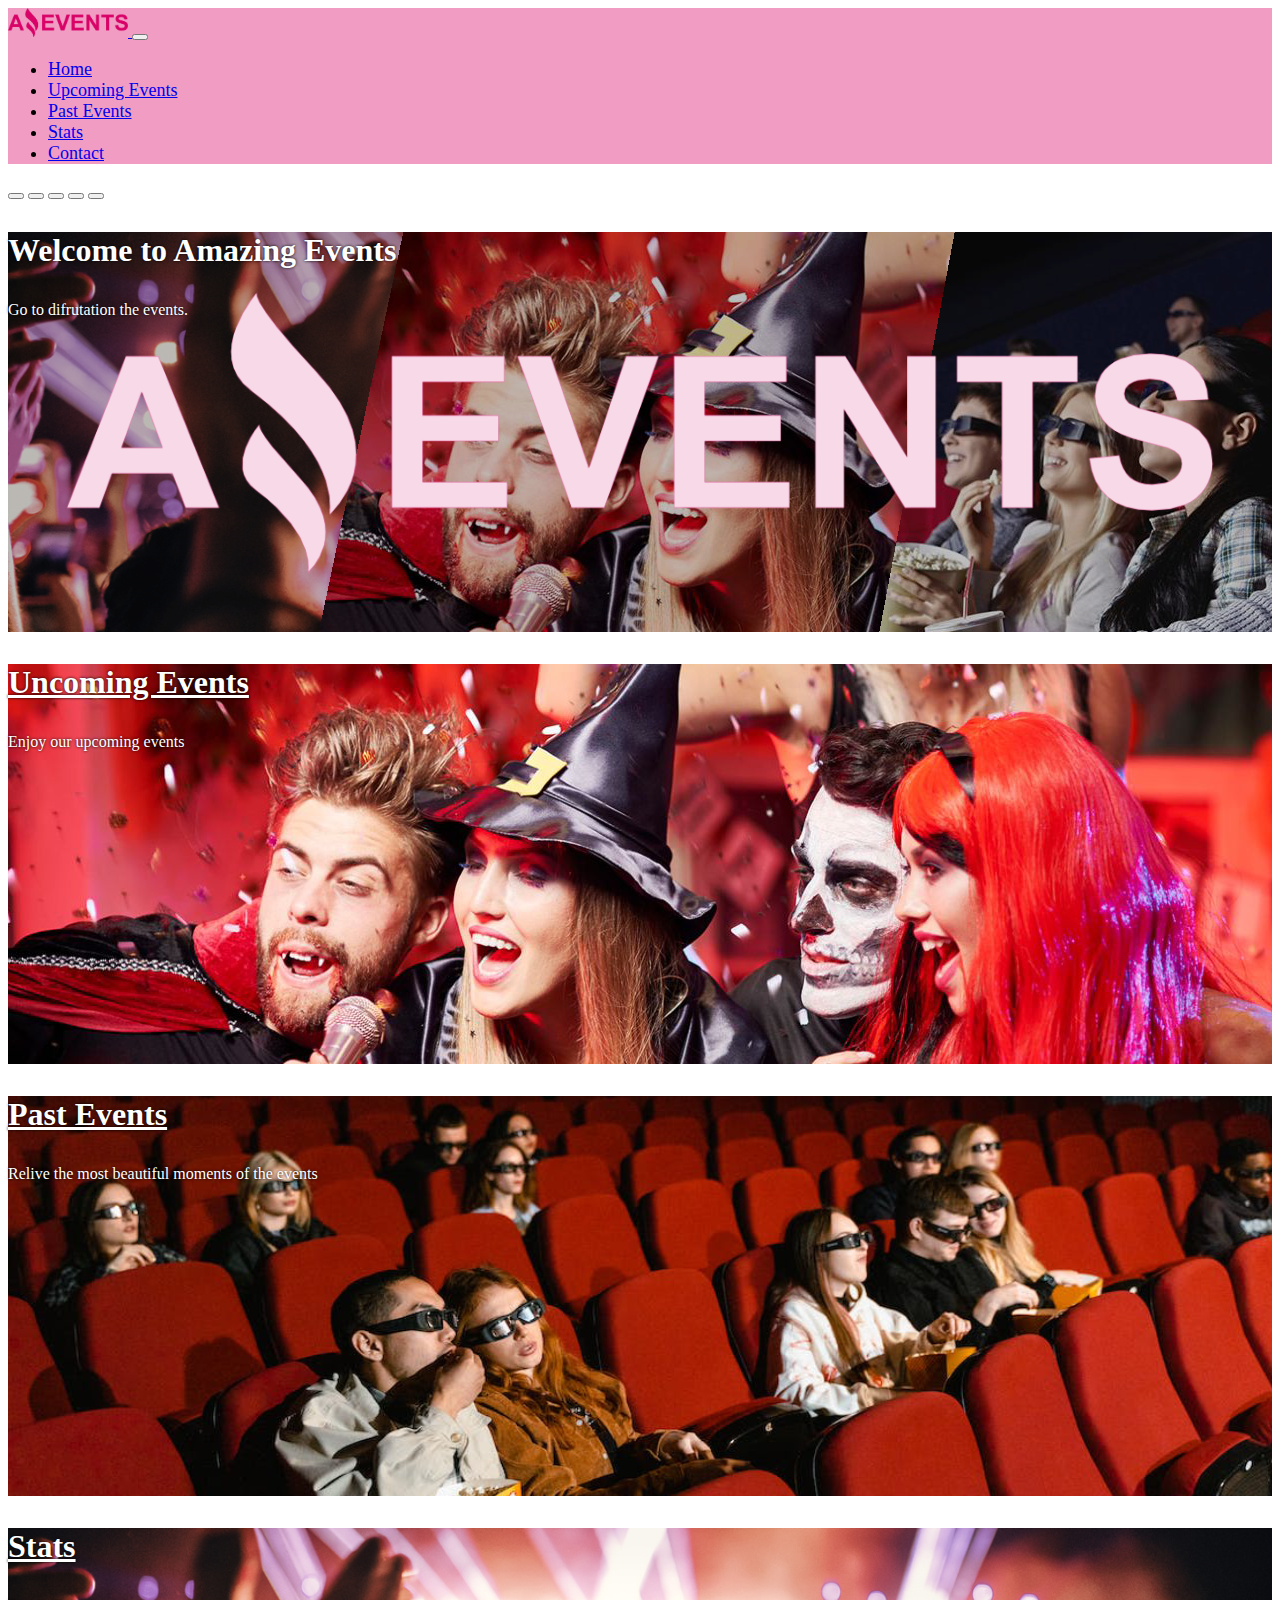
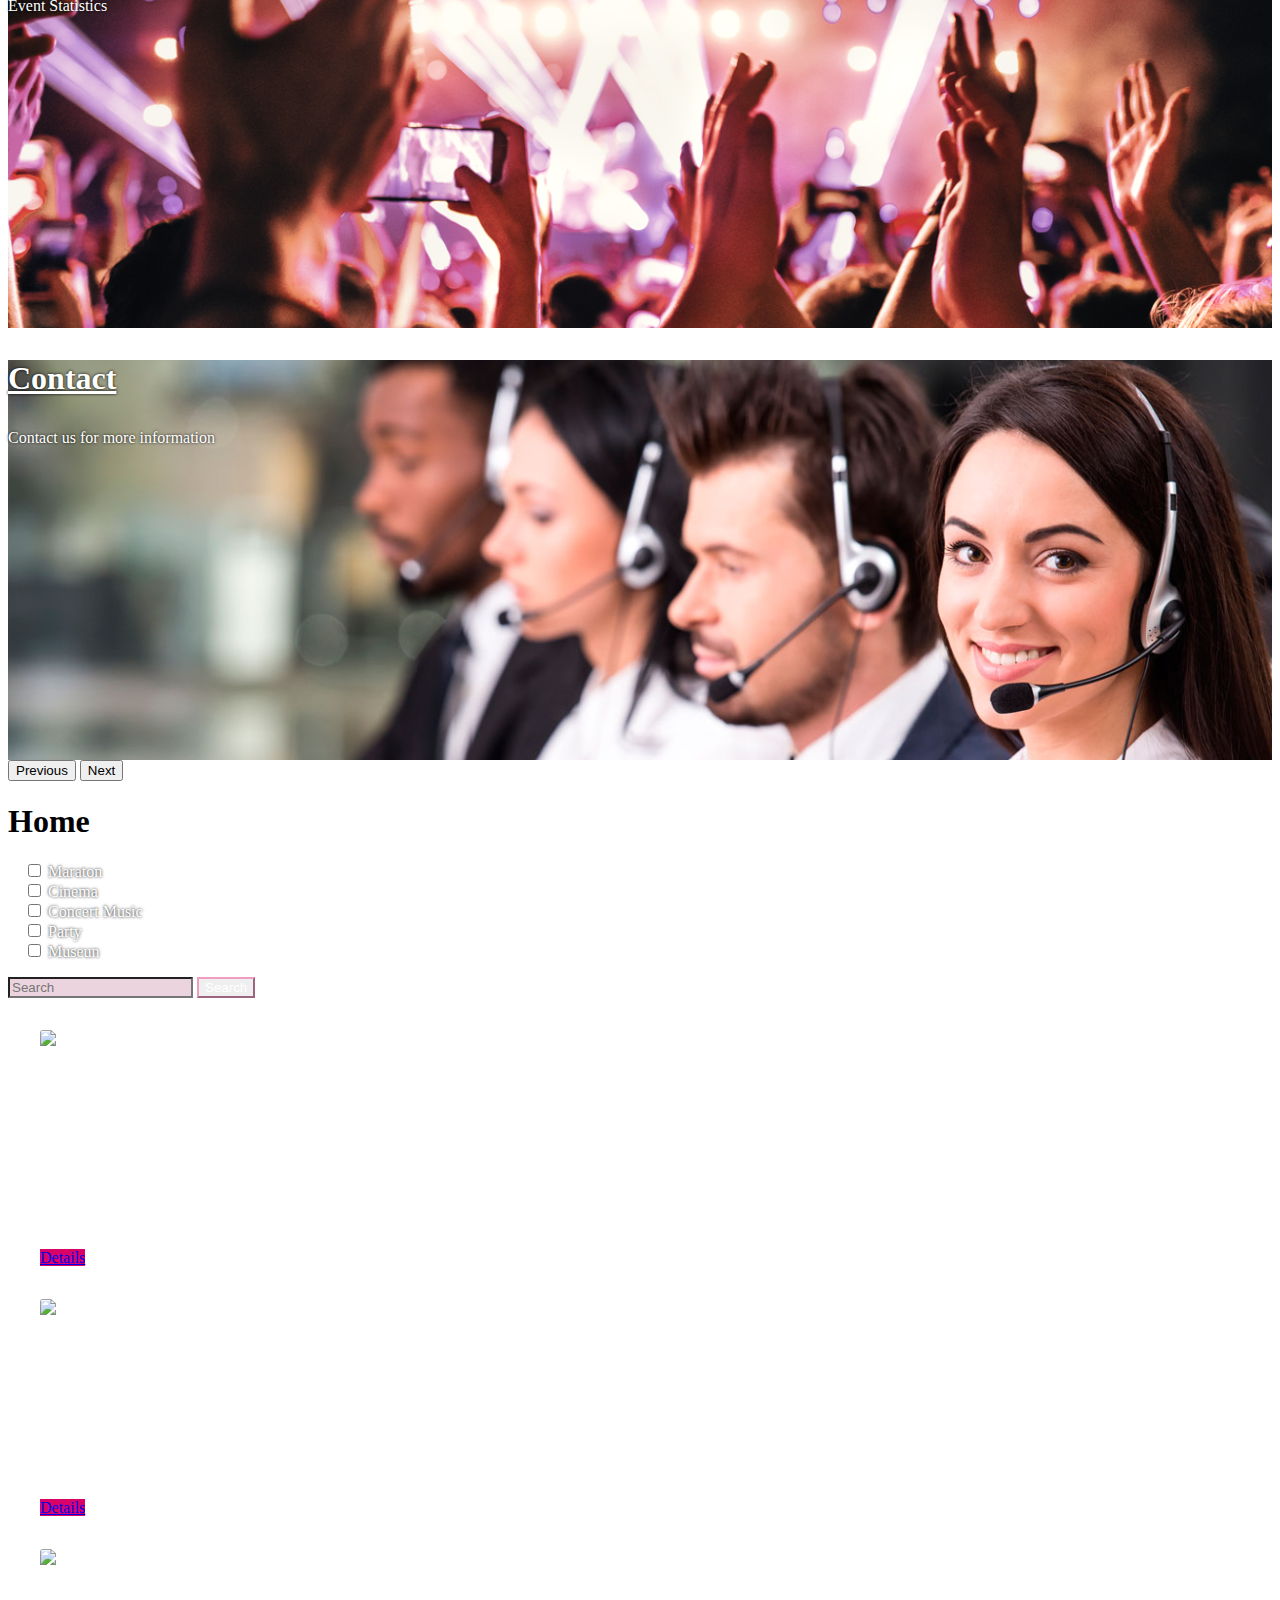
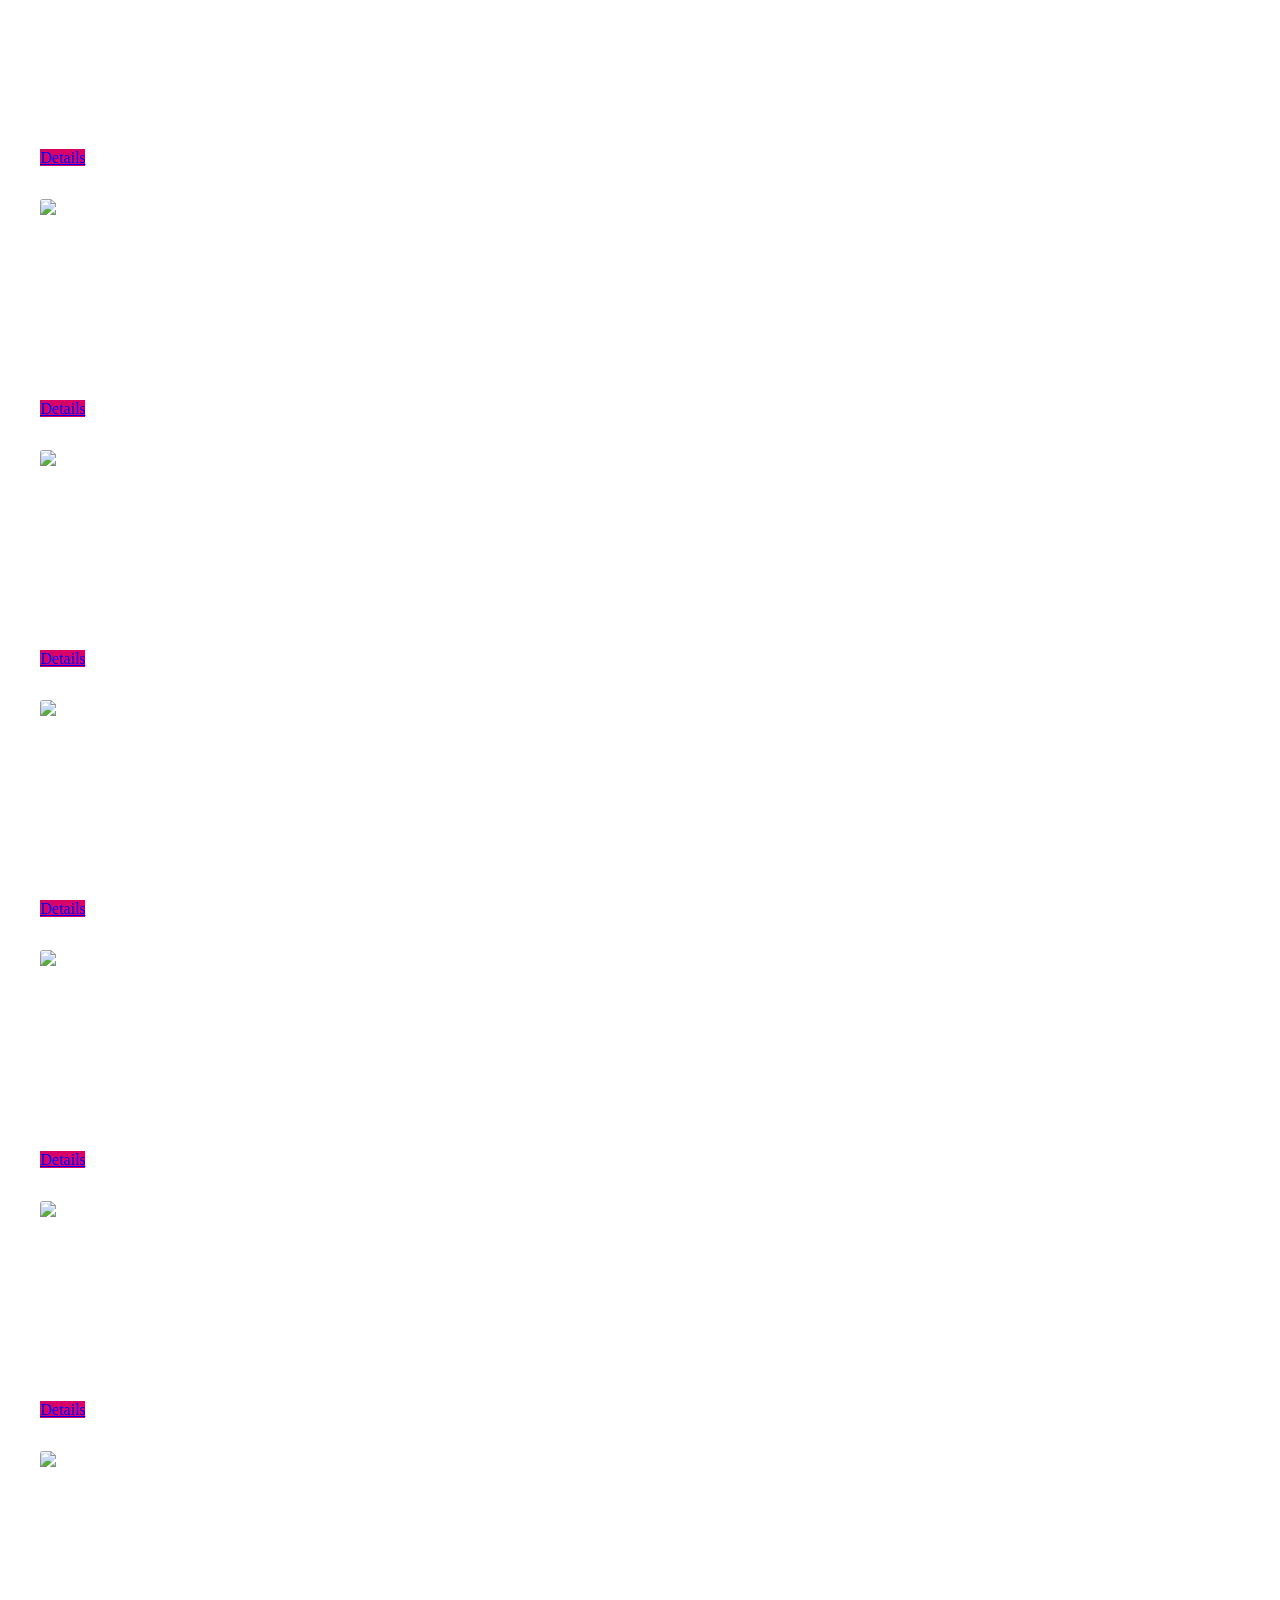
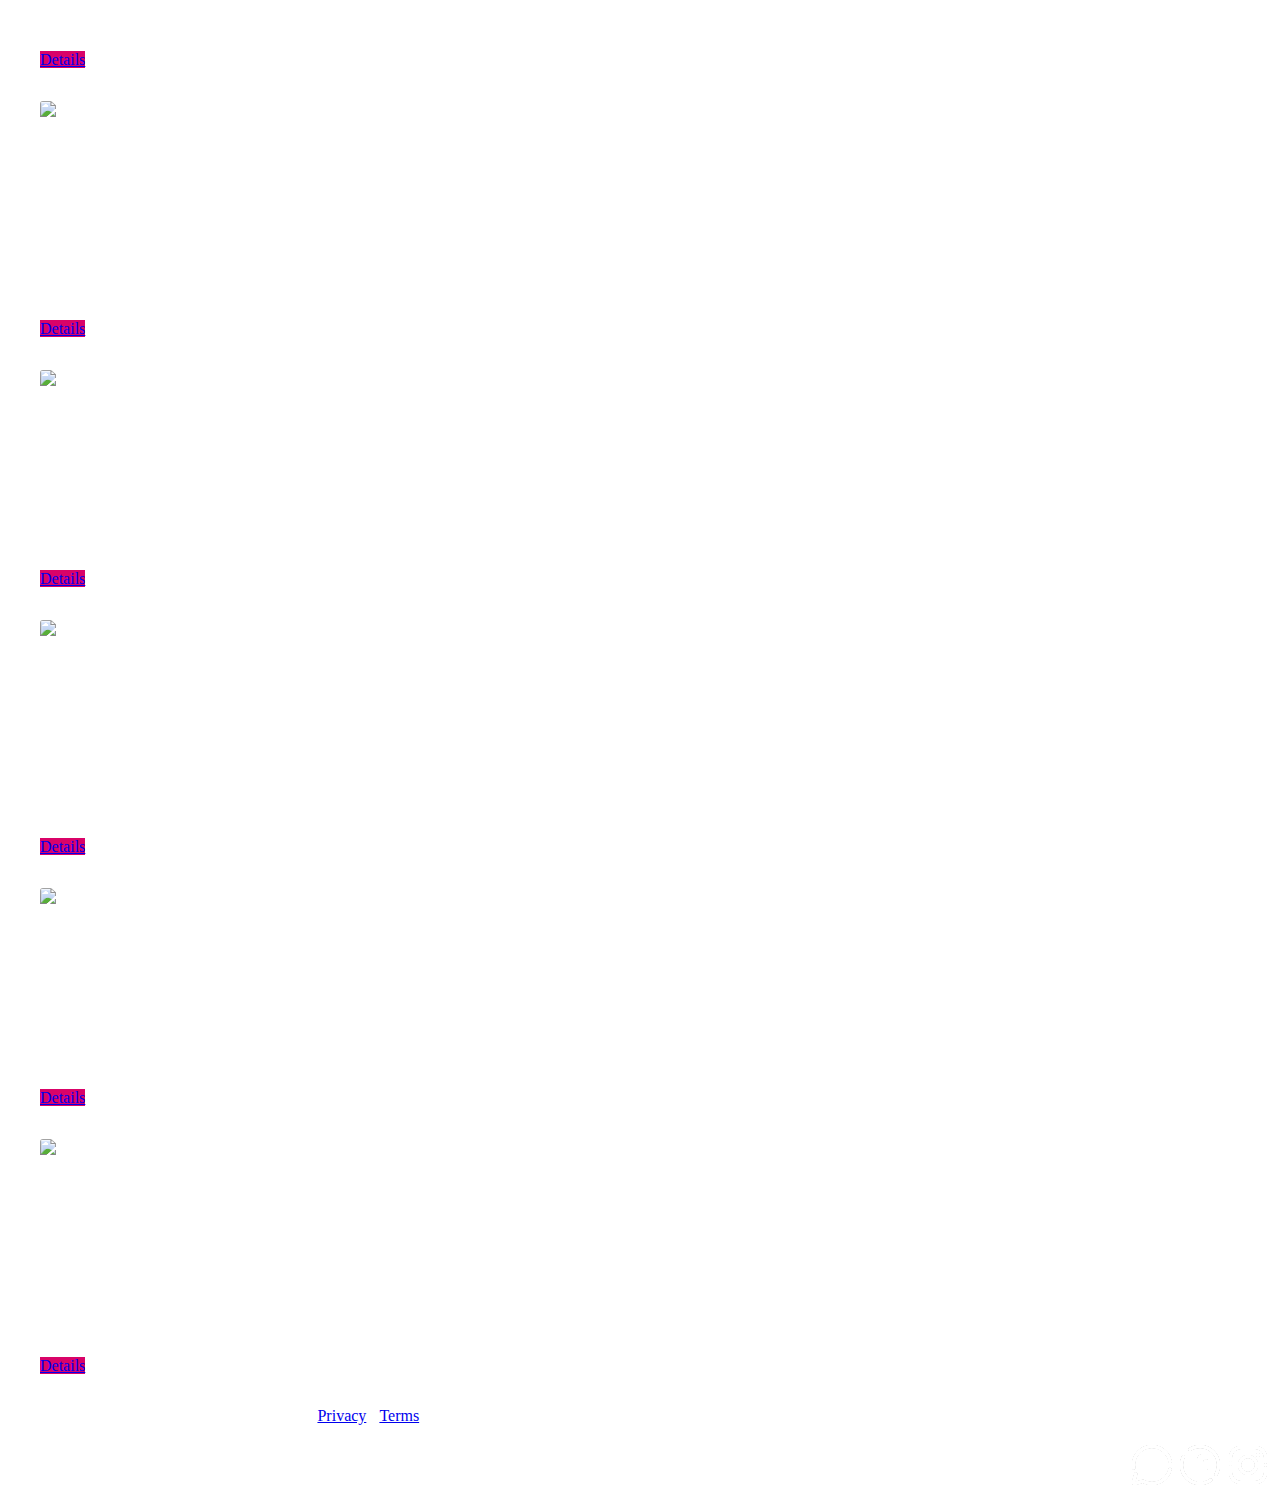
==== index.html @ 4fab9ada "Tarea 2 completada" ====
<!DOCTYPE html>
<html lang="en">
<head>
    <meta charset="UTF-8">
    <meta http-equiv="X-UA-Compatible" content="IE=edge">
    <meta name="viewport" content="width=device-width, initial-scale=1.0">
    <title>Amazing Events</title>
    <link rel="icon" type="image/x-icon" href="../assets/Ico_ligth.ico">
    <link href="https://cdn.jsdelivr.net/npm/bootstrap@5.3.0-alpha1/dist/css/bootstrap.min.css" rel="stylesheet" integrity="sha384-GLhlTQ8iRABdZLl6O3oVMWSktQOp6b7In1Zl3/Jr59b6EGGoI1aFkw7cmDA6j6gD" crossorigin="anonymous">
    <link rel="stylesheet" href="../Styles/style.css">
</head>

<body class="bg-dark">
       
<header>
    <nav class="navbar navbar-expand-lg navbar-dark fixed-top colorAmazing">
      <div class="container-fluid">
        <a class="navbar-brand" href="#" >
            <img src="./assets/logoAmazingEvents.png"  alt="Logo" width="120" class="d-flex justify-content-center">
        </a>
        <button class="navbar-toggler" type="button" data-bs-toggle="collapse" data-bs-target="#navbarCollapse" aria-controls="navbarCollapse" aria-expanded="false" aria-label="Toggle navigation">
          <span class="navbar-toggler-icon"></span>
        </button>
        <div class="collapse navbar-collapse" id="navbarCollapse">
          <ul class="navbar-nav ms-auto mb-2 mb-md-0" style="margin-right: 50px; font-size: large;">
            <li class="nav-item">
              <a class="nav-link active" aria-current="page" href="#">Home</a>
            </li>
            <li class="nav-item">
              <a class="nav-link" href="./pages/uncoming_events.html">Upcoming Events</a>
            </li>
            <li class="nav-item">
                <a class="nav-link" href="./pages/pastEvents.html">Past Events</a>
              </li>
              <li class="nav-item">
                <a class="nav-link" href="./pages/stats.html">Stats</a>
              </li>
            <li class="nav-item">
                <a class="nav-link" href="./pages/contact.html">Contact</a>
              </li>
          </ul>
        </div>
      </div>
    </nav>

  </header>
  
  <main>
   
    <section>
      <div id="carouselExampleInterval" class="carousel carousel-ligth slide" data-bs-ride="carousel">
        <div class="carousel-indicators">
          <button type="button" data-bs-target="#carouselExampleInterval" data-bs-slide-to="0" class="active" aria-current="true" aria-label="Slide 1"></button>
          <button type="button" data-bs-target="#carouselExampleInterval" data-bs-slide-to="1" aria-label="Slide 2"></button>
          <button type="button" data-bs-target="#carouselExampleInterval" data-bs-slide-to="2" aria-label="Slide 3"></button>
          <button type="button" data-bs-target="#carouselExampleInterval" data-bs-slide-to="3" aria-label="Slide 4"></button>
          <button type="button" data-bs-target="#carouselExampleInterval" data-bs-slide-to="4" aria-label="Slide 5"></button>
        </div>
        <div class="carousel-inner">
          <!-- Slide 1 - Set the background image for this slide in the line below -->
          <div class="carousel-item active" data-bs-interval="10000" style="background-image: url(../assets/AEvents.png)">
            <div class="carousel-caption ">
              <h3 class="fontSize colorText" style="color:white ">Welcome to Amazing Events</h3>
              <p class="colorText">Go to difrutation the events.</p>
            </div>
          </div>
          <!-- Slide 2 - Set the background image for this slide in the line below -->
          <div class="carousel-item" data-bs-interval="6000" style="background-image: url(../assets/IMG_1.png)">
            <div class="carousel-caption">
              <h3 class="fontSize colorText"> <a href="./pages/uncoming_events.html" style="color:white">Uncoming Events</a></h3>
              <p class="colorText">Enjoy our upcoming events</p>
            </div>
          </div>
          <!-- Slide 3 - Set the background image for this slide in the line below -->
          <div class="carousel-item" data-bs-interval="6000" style="background-image: url(../assets/IMG_2.png)">
            <div class="carousel-caption">
              <h3 class="fontSize colorText"><a href="./pages/pastEvents.html" style="color:white">Past Events</a></h3>
              <p class="colorText">Relive the most beautiful moments of the events</p>
            </div>
          </div>
            <div class="carousel-item" data-bs-interval="6000" style="background-image: url(../assets/IMG_3.png)">
              <div class="carousel-caption">
                <h3 class="fontSize colorText"><a href="./pages/stats.html" style="color:white">Stats</a></h3>
                <p class="colorText">Event Statistics</p>
              </div>
            </div>
              <div class="carousel-item" data-bs-interval="6000" style="background-image: url(../assets/IMG_5.png)">
                <div class="carousel-caption">
                  <h3 class="fontSize colorText"><a href="./pages/contact.html" style="color:white">Contact</a></h3>
                  <p class="colorText">Contact us for more information</p>
                </div>
              </div>
        </div>
        <button class="carousel-control-prev" type="button" data-bs-target="#carouselExampleInterval" data-bs-slide="prev">
          <span class="carousel-control-prev-icon" aria-hidden="true"></span>
          <span class="visually-hidden">Previous</span>
        </button>
        <button class="carousel-control-next" type="button" data-bs-target="#carouselExampleInterval" data-bs-slide="next">
          <span class="carousel-control-next-icon" aria-hidden="true"></span>
          <span class="visually-hidden">Next</span>
        </button>
      </div> 
           
    </section>
 
    <section class="container text-center">

    <div class="d-flex justify-content-center">
      <h1 class="display-4 text-white">Home</h1>
    </div>
  
    

    <div class="d-flex  justify-content-center">
    <div class="row justify-content-center" style="margin-left: 1rem; margin-bottom: 1rem;" >
    <div class="col col-sm-3 form-check">
      <input class="form-check-input" type="checkbox" id="check1">
      <label class="form-check-label colorText" for="check1">Maraton</label>
    </div>
    <div class="col col-sm-3 form-check">
      <input class="form-check-input" type="checkbox" id="check2">
      <label class="form-check-label colorText" for="check2">Cinema</label>
    </div>
    
    <div class="col col-sm-3 form-check">
      <input class="form-check-input" type="checkbox" id="check3">
      <label class="form-check-label colorText text-nowrap" for="check3">Concert Music</label>
    </div>

    <div class="col col-sm-3 form-check">
      <input class="form-check-input" type="checkbox" id="check4">
      <label class="form-check-label colorText" for="check4">Party</label>
    </div>
   
  
    <div class="col col-sm-3 form-check">
      <input class="form-check-input" type="checkbox" id="check5">
      <label class="form-check-label colorText" for="check5">Museun</label>
    </div>
    </div>
  </div>
 


  <div class="row justify-content-center">
        <form class="col col-lg-6 col-sm-10 d-flex justify-content-center align-items-center" role="search" >
          <input class="form-control me-2 " type="search" placeholder="Search" aria-label="Search" style="background-color: #ecd4df;">
          <button class="btn btn-outline-success buttonSearch" type="submit">Search</button>
        </form>
      </div>

      <div id="cardsConteiner" class="row justify-content-center">
      </div>
    

    </section>
  </main>

  <footer class="container">
      <div class="d-flex justify-content-center align-items-center">
    <p style="color: white;"> © 2023–2023 Company Amazing Events, Inc. · <a href="#">Privacy</a> · <a href="#">Terms</a></p>
    <div class="col-md-5 col-lg-4" >
      <div>
        <a href="https://www.instagram.com/" style="font-size: 23px;">
          <img src="../assets/icons8-instagram-48.png" alt="logo instagram" style="float: right;">
          </a>
        </div>
    <div>
      <a href="https://www.facebook.com/" style="font-size: 23px;">
        <img src="../assets/icons8-facebook-48.png" alt="logo facebook" style="float: right;">
        </a>
      </div>
      <div>
        <a href="https://www.whatsapp.com/?lang=es" style="font-size: 23px;">
          <img src="../assets/icons8-speech-bubble-48.png" alt="logo WhatsApp" style="float: right;">
          </a>
        </div>
  </div>
    </div>
  </footer>

  <script src="https://cdn.jsdelivr.net/npm/bootstrap@5.3.0-alpha1/dist/js/bootstrap.bundle.min.js" integrity="sha384-w76AqPfDkMBDXo30jS1Sgez6pr3x5MlQ1ZAGC+nuZB+EYdgRZgiwxhTBTkF7CXvN" crossorigin="anonymous"></script>
  <script src="./javaScript/amazing.js"></script>
  <script src="./javaScript/index.js"></script>
</body>
</html>
---- Styles/style.css ----
.colorAmazing{
    background-color: #f09cc3 !important;
}
 
.colorText{
    color: white;
    text-shadow: 0 0 3px black;
}

.carousel-item {
    height: 65vh;
    width: 100%;
    min-height: 200px;
    max-height: 400px;
    background: no-repeat center center scroll;
    background-size: cover;
  }

.fontSize{
    font-size:xx-large;
}

footer p{
    margin-top: 2rem;
    
  }
.card{
    margin: 2rem;
}
.colorCard{
    background-color: rgba(255, 255, 255, 0.11);
    color: white;
}

.buttonSearch{
    border-color: #f09cc3;
    color: white;
}
.colorButtonCard{
    background-color: #d90368;
    border-color: #f09cc3;
}

.btn:hover{
    background-color: #f09cc3;
    border-color: #f09cc3;
}

.margin{
    margin: 10px;
}

.card-columns{
    display: inline-block;
    width: 100%;
  }
  
  .card-img-top {
    width: 100%;
    height: 155px !important; 
    border-top-left-radius: calc(0.25rem - 1px);
    border-top-right-radius: calc(0.25rem - 1px);
  }

  .gridCol{ 
    display: grid;
    justify-content: center;
  }

 td {
    color: white;
}
th {
    color:black ;
}
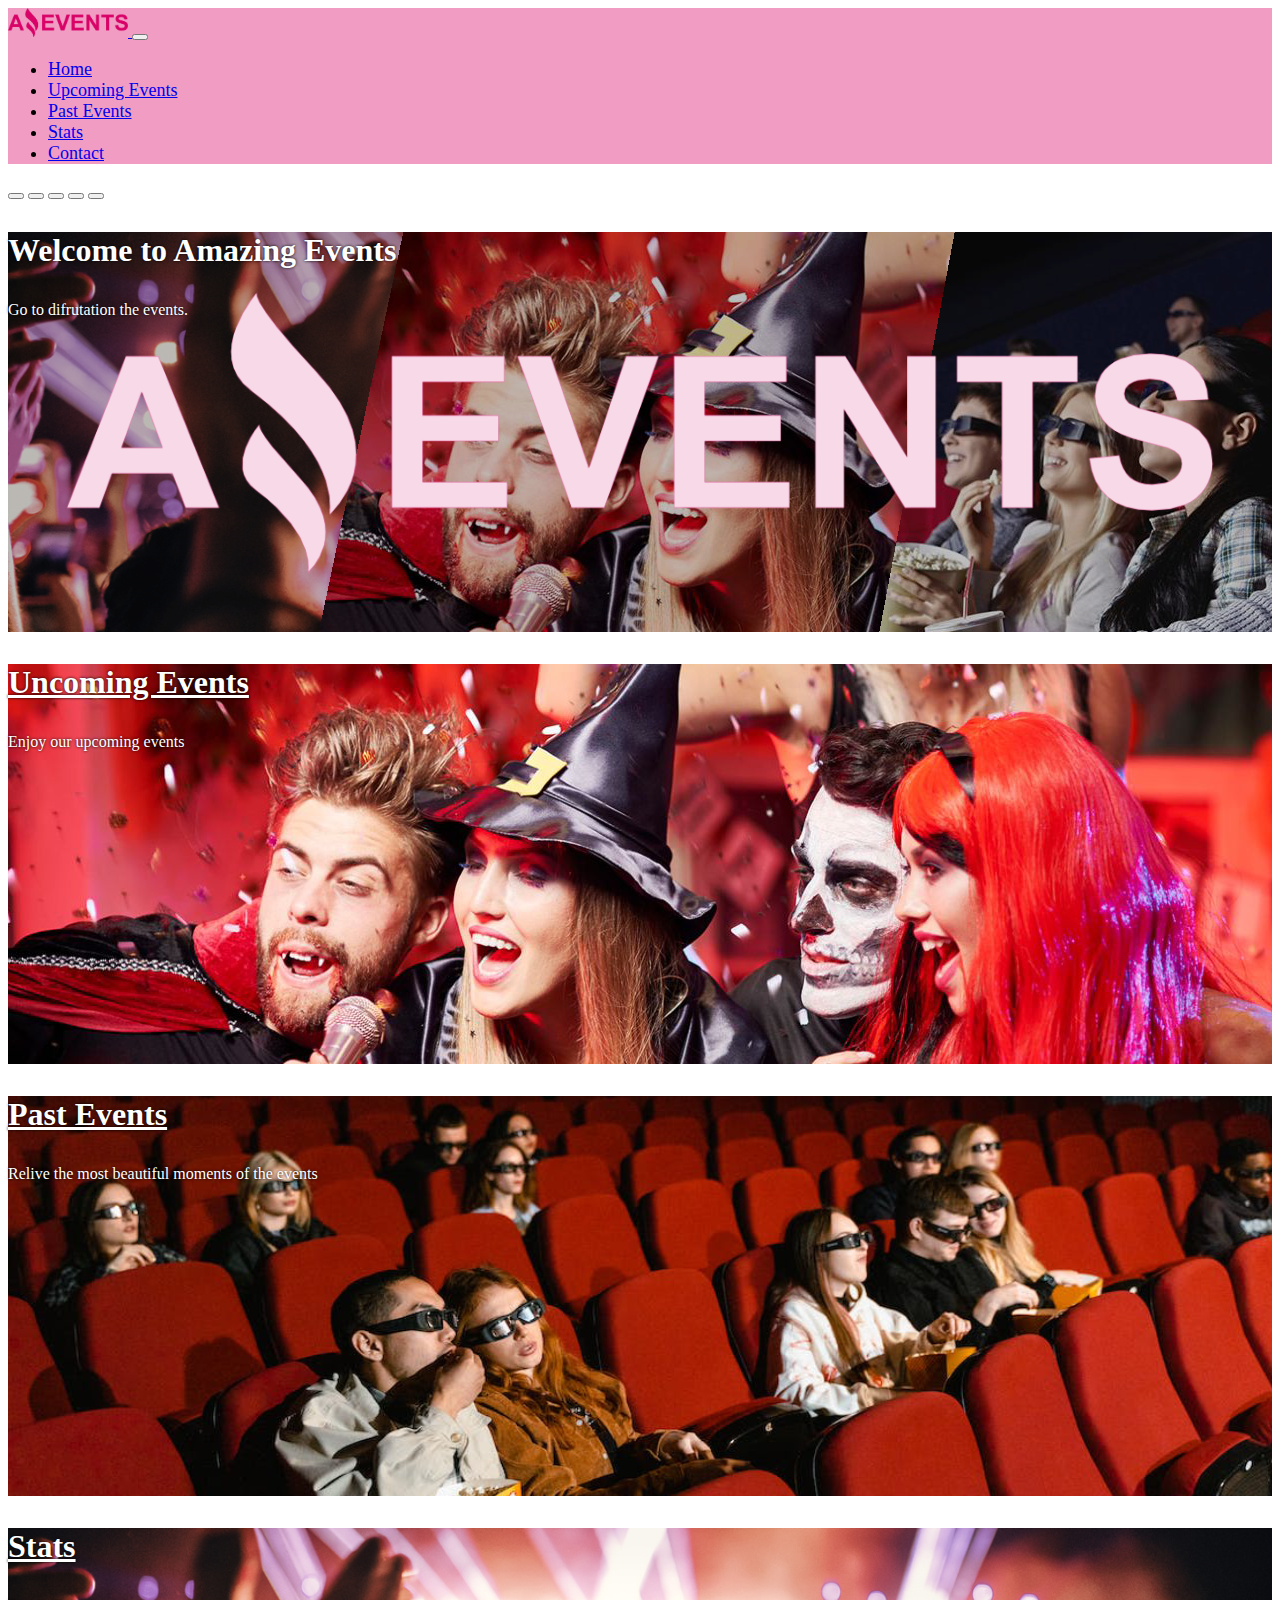
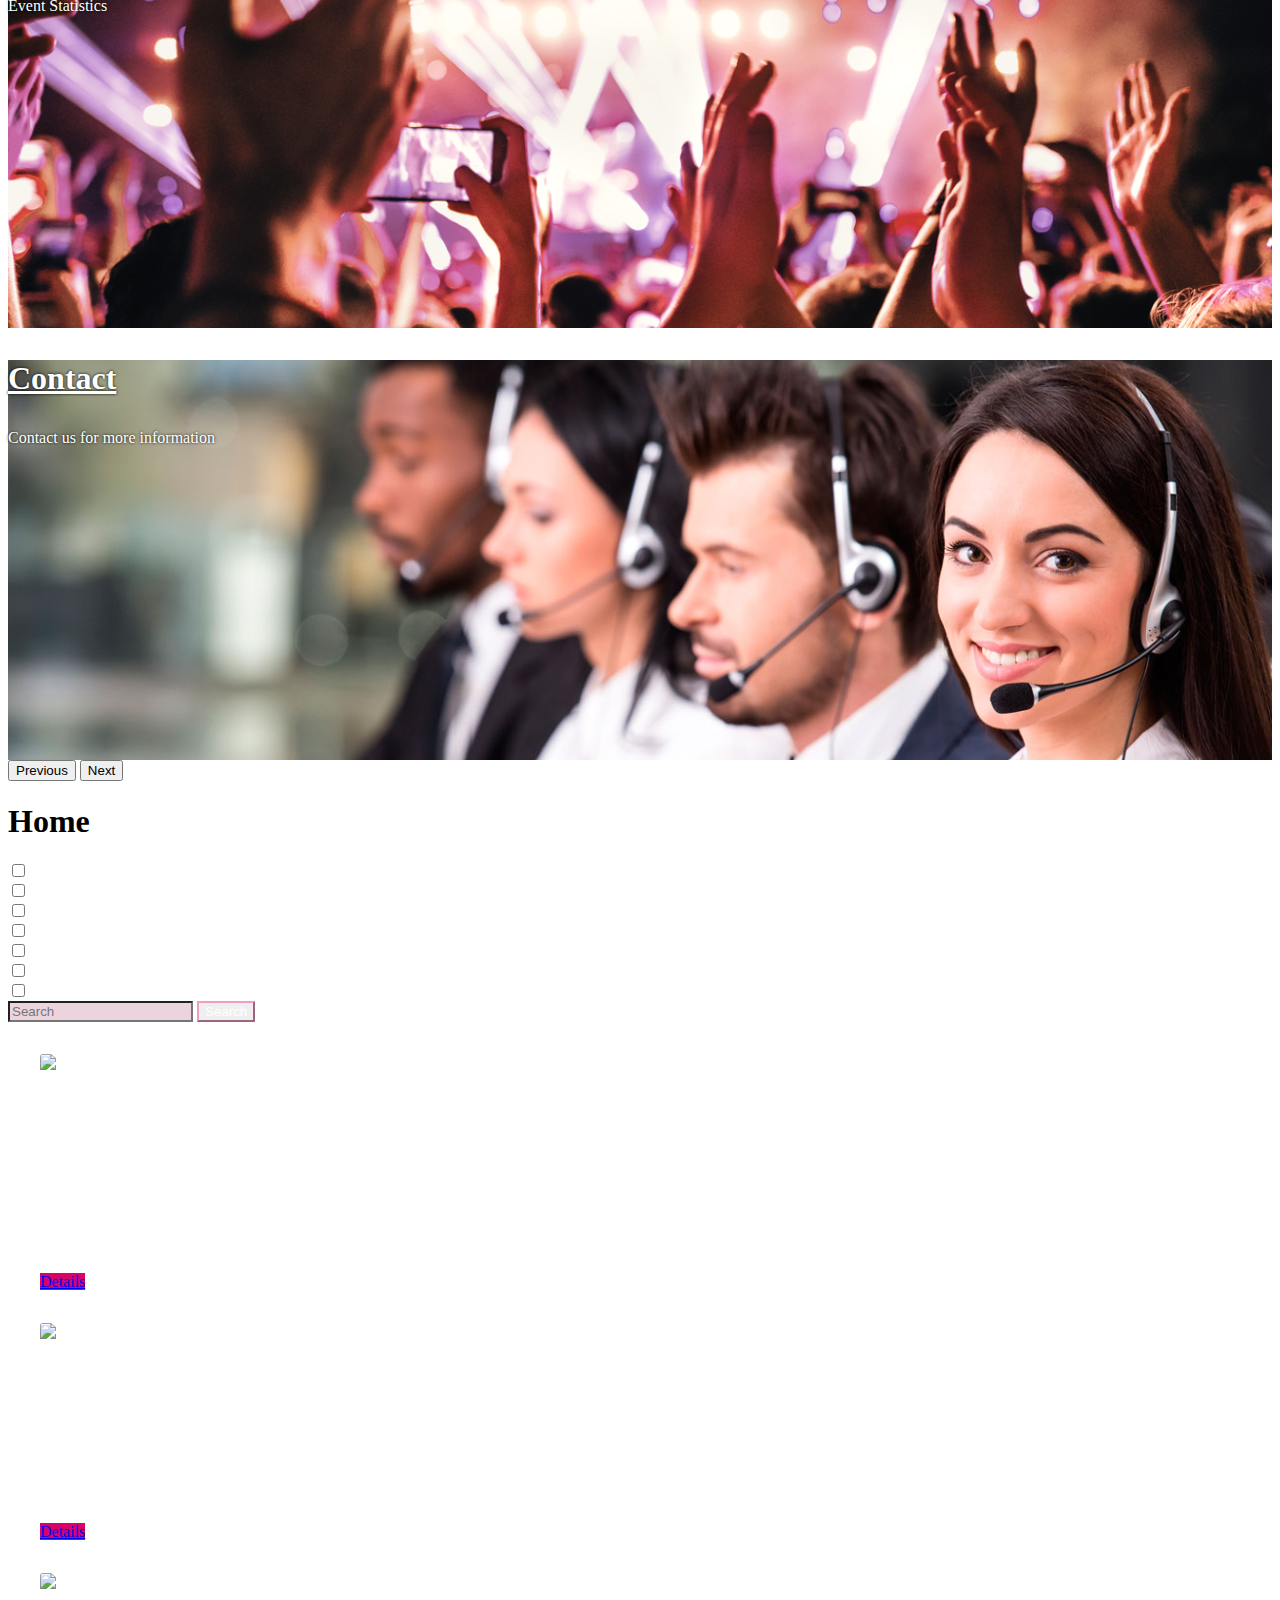
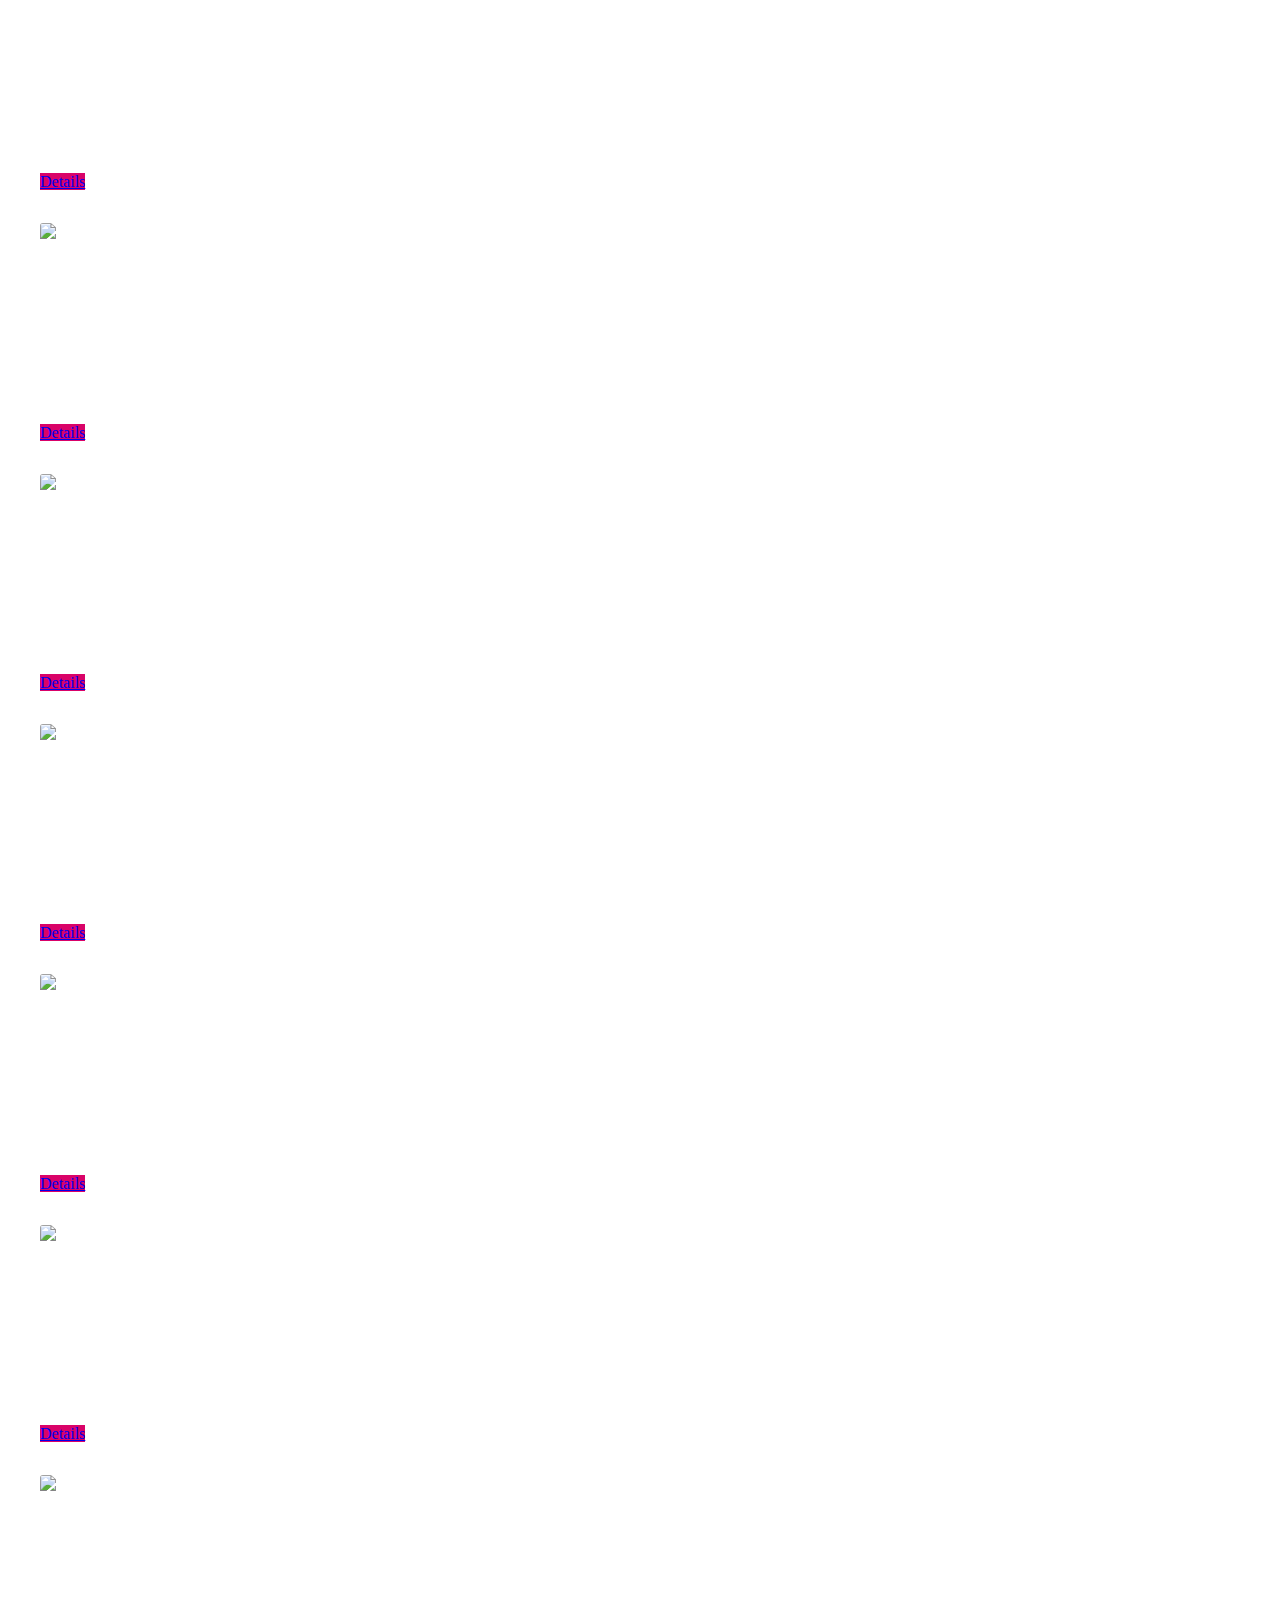
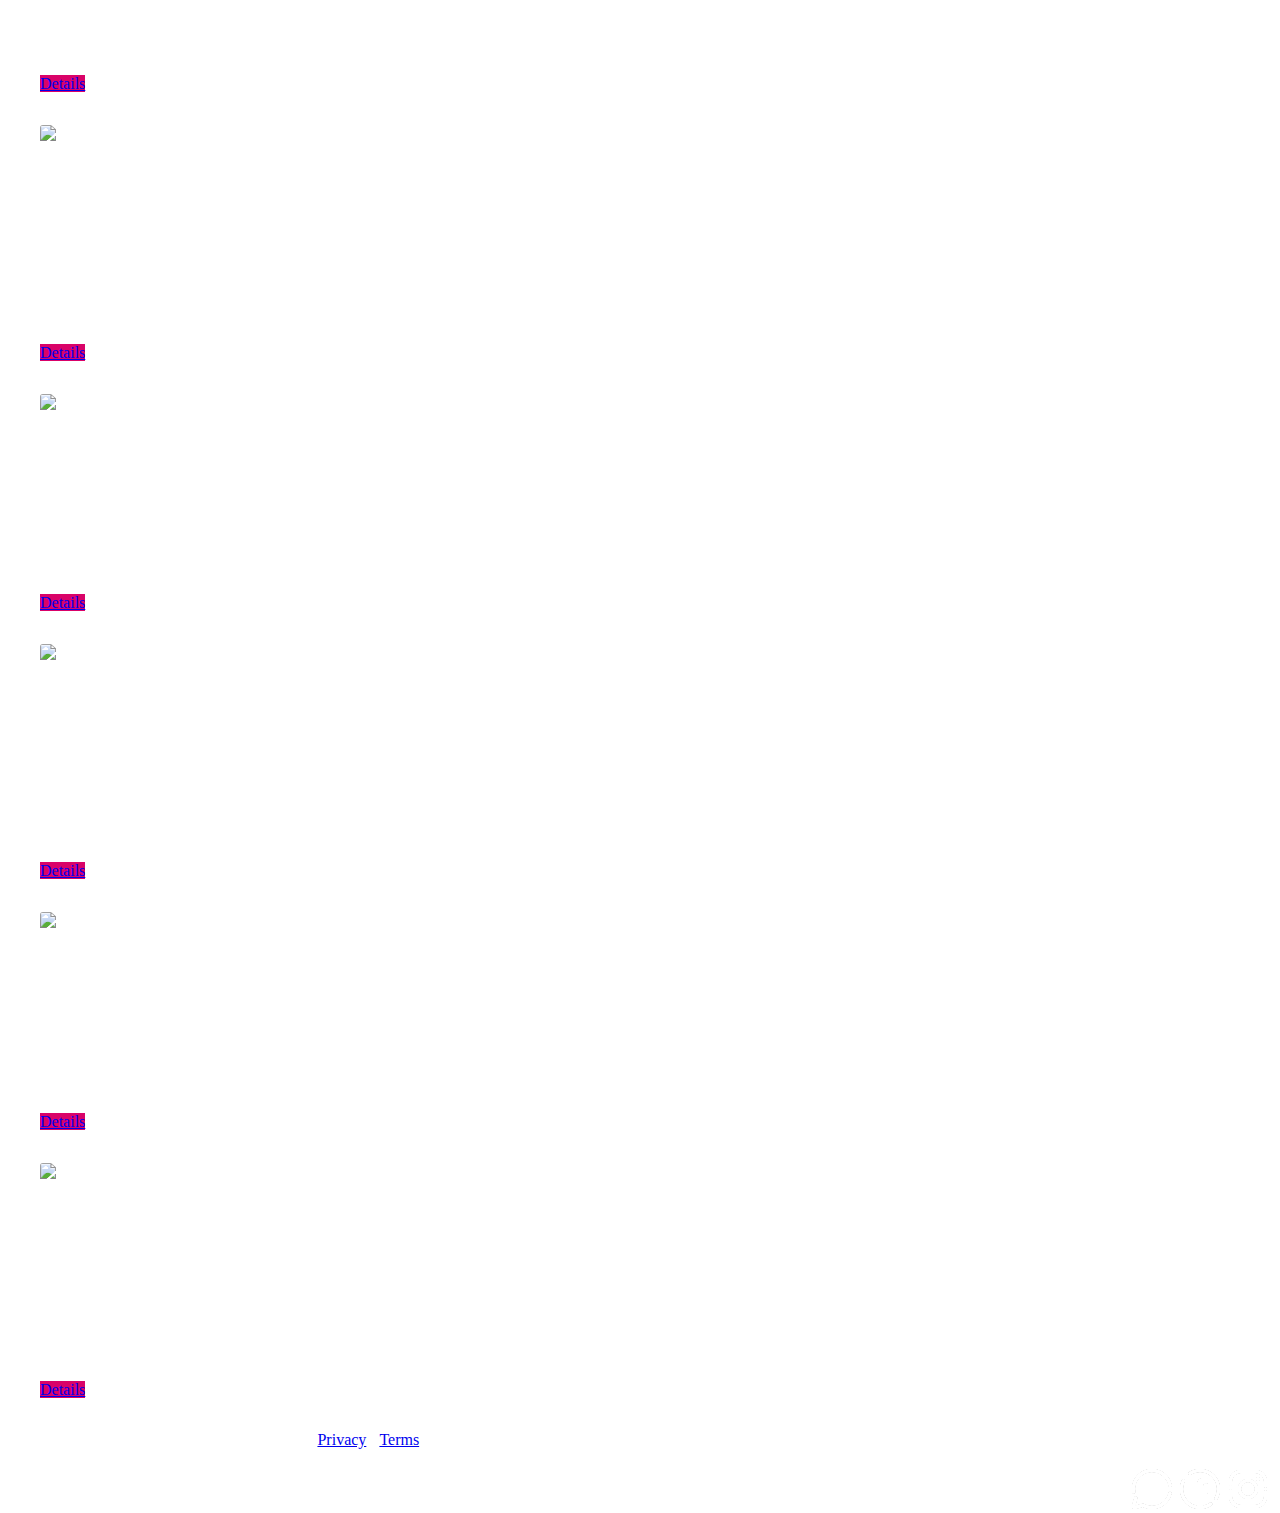
==== commit c350bc56: "tarea filtros terminada" ====
--- a/index.html
+++ b/index.html
@@ -111,40 +111,14 @@
   
     
 
-    <div class="d-flex  justify-content-center">
-    <div class="row justify-content-center" style="margin-left: 1rem; margin-bottom: 1rem;" >
-    <div class="col col-sm-3 form-check">
-      <input class="form-check-input" type="checkbox" id="check1">
-      <label class="form-check-label colorText" for="check1">Maraton</label>
-    </div>
-    <div class="col col-sm-3 form-check">
-      <input class="form-check-input" type="checkbox" id="check2">
-      <label class="form-check-label colorText" for="check2">Cinema</label>
-    </div>
-    
-    <div class="col col-sm-3 form-check">
-      <input class="form-check-input" type="checkbox" id="check3">
-      <label class="form-check-label colorText text-nowrap" for="check3">Concert Music</label>
-    </div>
-
-    <div class="col col-sm-3 form-check">
-      <input class="form-check-input" type="checkbox" id="check4">
-      <label class="form-check-label colorText" for="check4">Party</label>
-    </div>
-   
-  
-    <div class="col col-sm-3 form-check">
-      <input class="form-check-input" type="checkbox" id="check5">
-      <label class="form-check-label colorText" for="check5">Museun</label>
-    </div>
-    </div>
+    <div  id="checkContainer" class="d-flex  justify-content-center">
   </div>
  
 
 
   <div class="row justify-content-center">
-        <form class="col col-lg-6 col-sm-10 d-flex justify-content-center align-items-center" role="search" >
-          <input class="form-control me-2 " type="search" placeholder="Search" aria-label="Search" style="background-color: #ecd4df;">
+        <form class="col col-lg-6 col-sm-10 d-flex justify-content-center align-items-center" role="search" onsubmit="searchEvent(event)">
+          <input id="search" oninput="searchEvent(event)" class="form-control me-2 " type="search" placeholder="Search" aria-label="Search" style="background-color: #ecd4df;">
           <button class="btn btn-outline-success buttonSearch" type="submit">Search</button>
         </form>
       </div>
@@ -181,6 +155,7 @@
 
   <script src="https://cdn.jsdelivr.net/npm/bootstrap@5.3.0-alpha1/dist/js/bootstrap.bundle.min.js" integrity="sha384-w76AqPfDkMBDXo30jS1Sgez6pr3x5MlQ1ZAGC+nuZB+EYdgRZgiwxhTBTkF7CXvN" crossorigin="anonymous"></script>
   <script src="./javaScript/amazing.js"></script>
+  <script  src="../javaScript/functions.js"></script>
   <script src="./javaScript/index.js"></script>
 </body>
 </html>
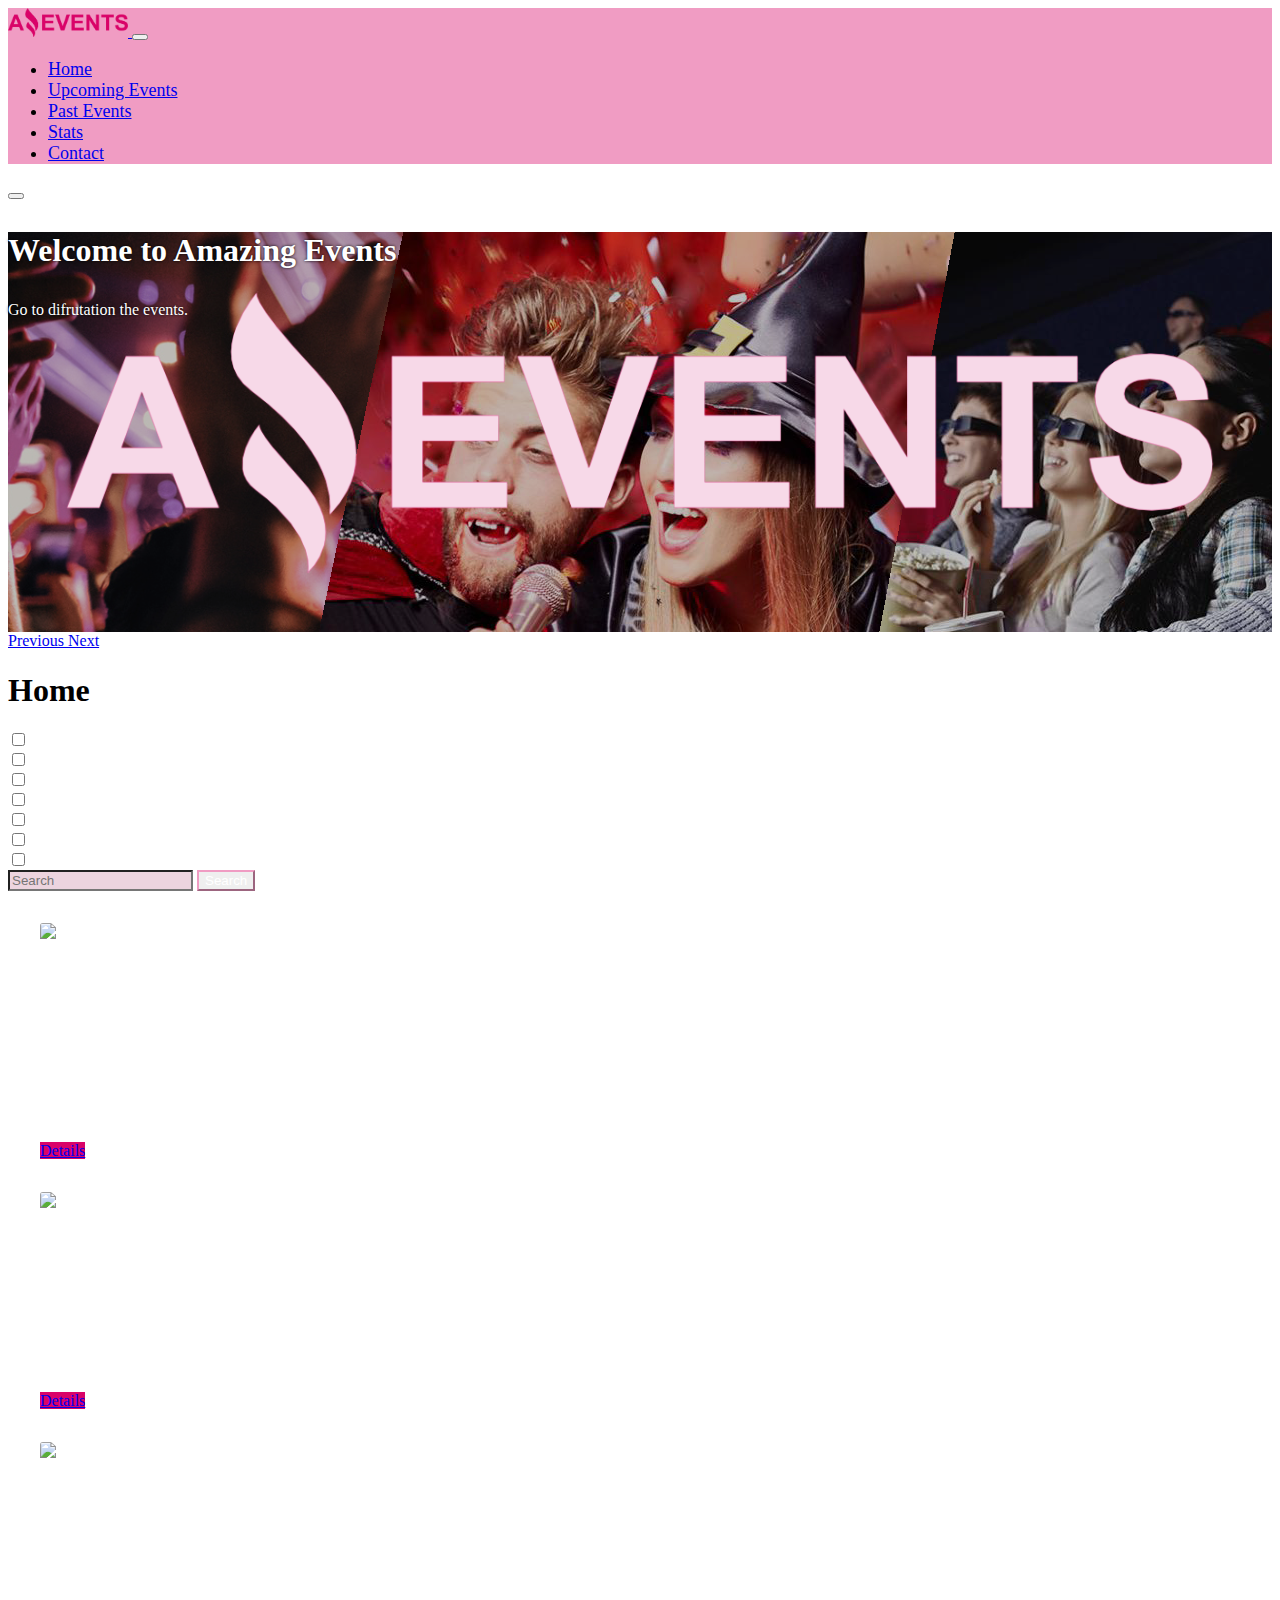
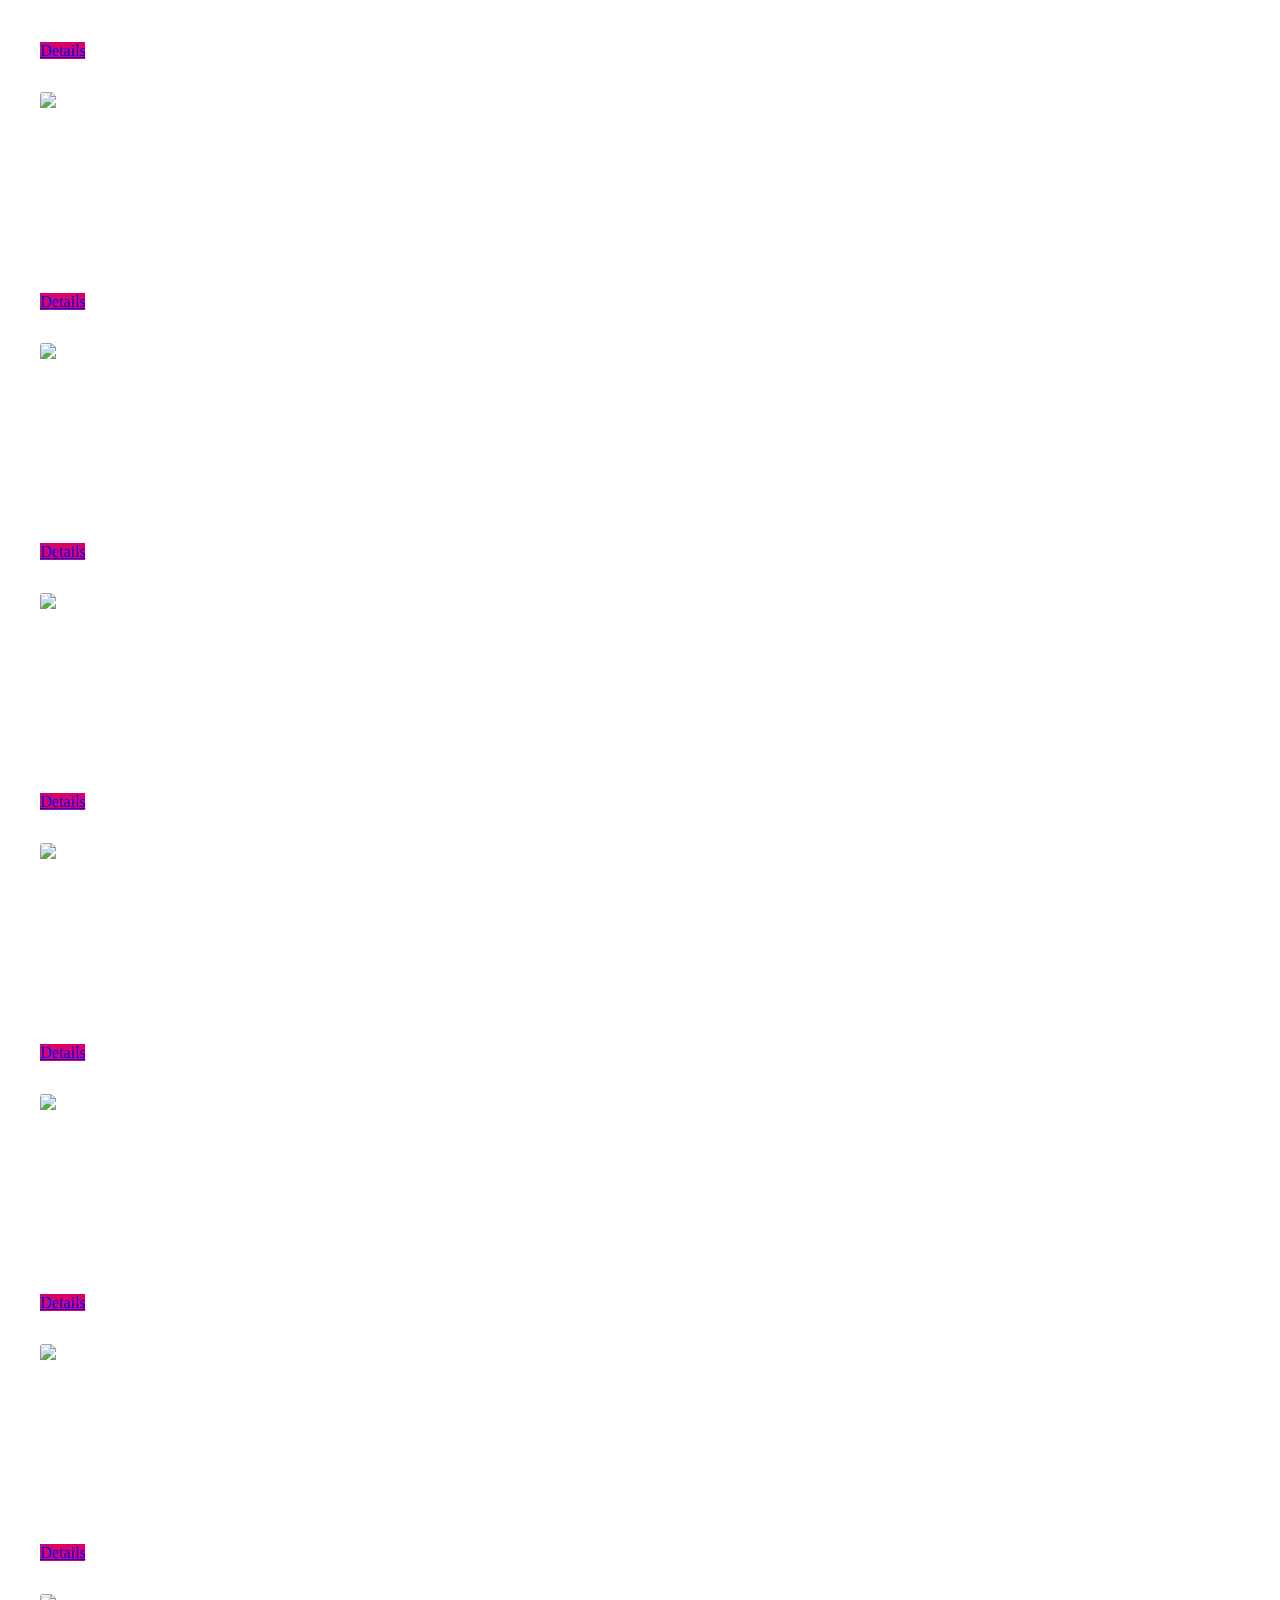
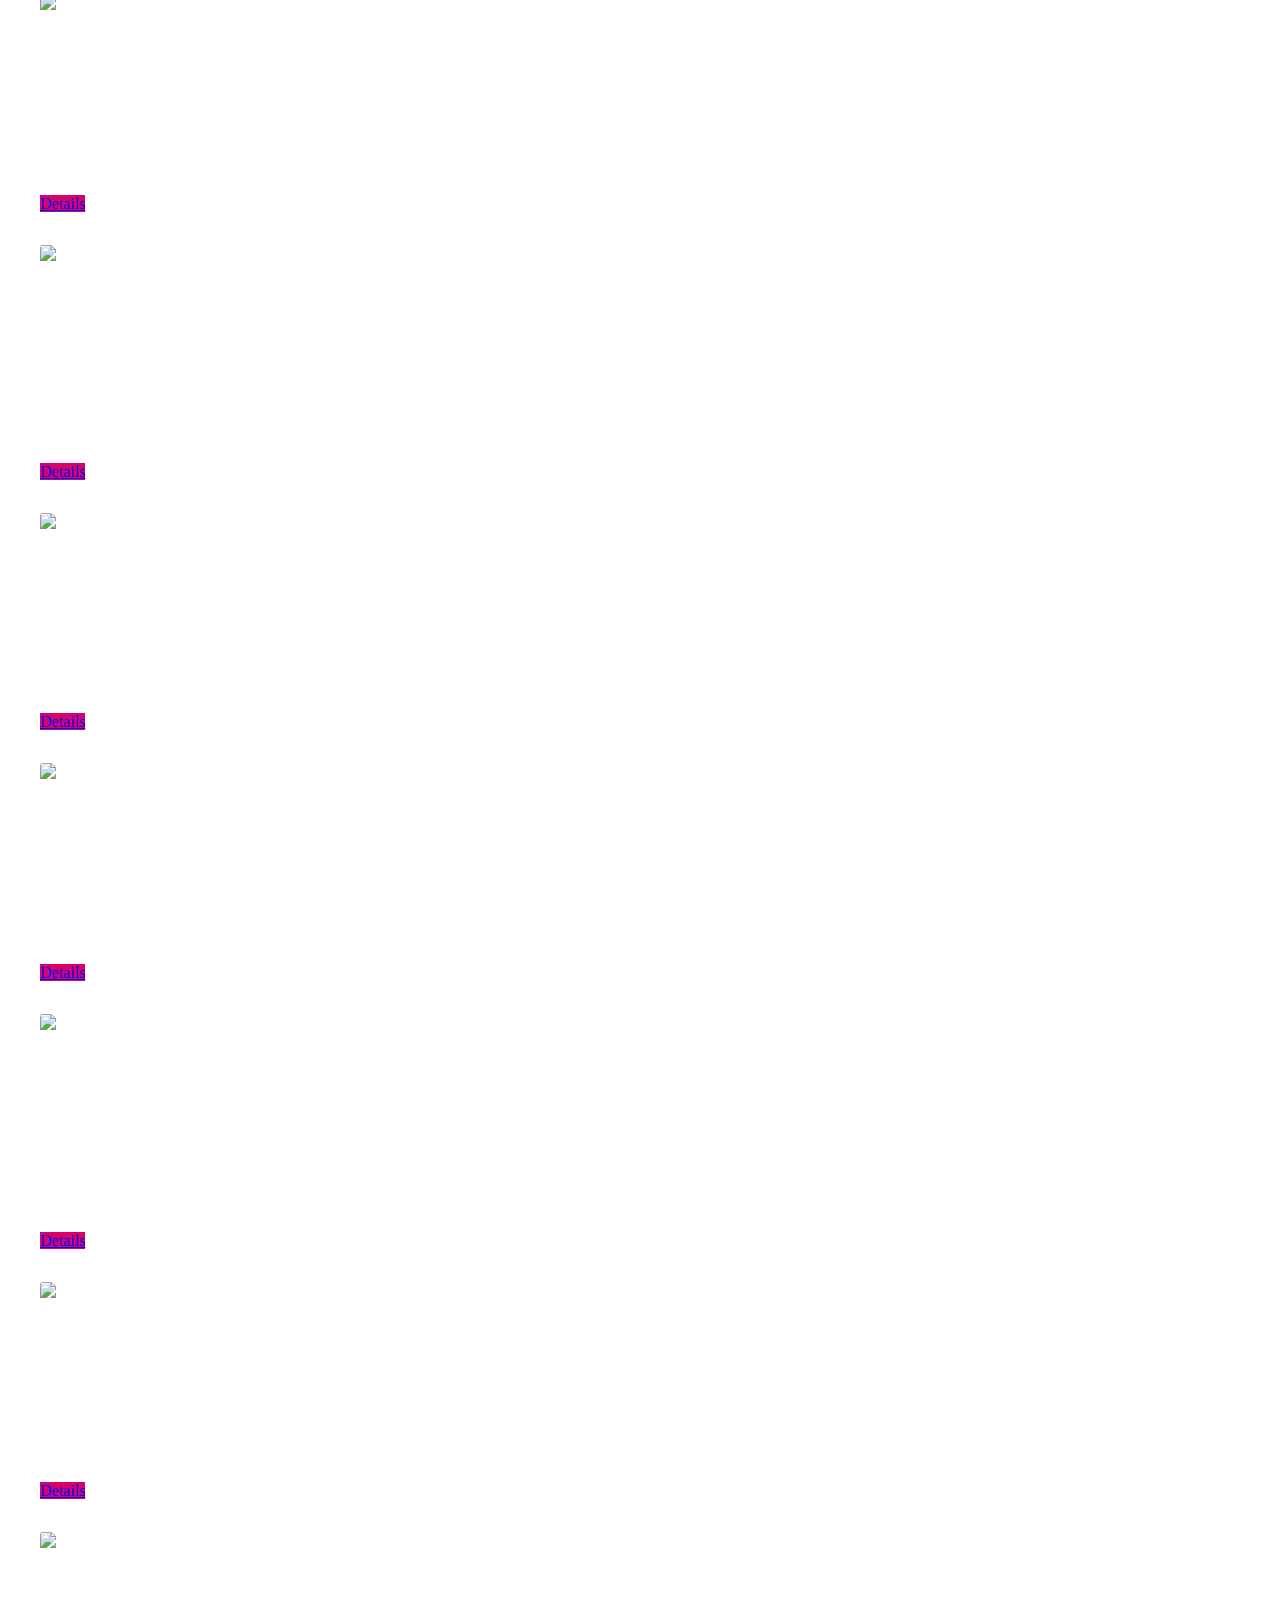
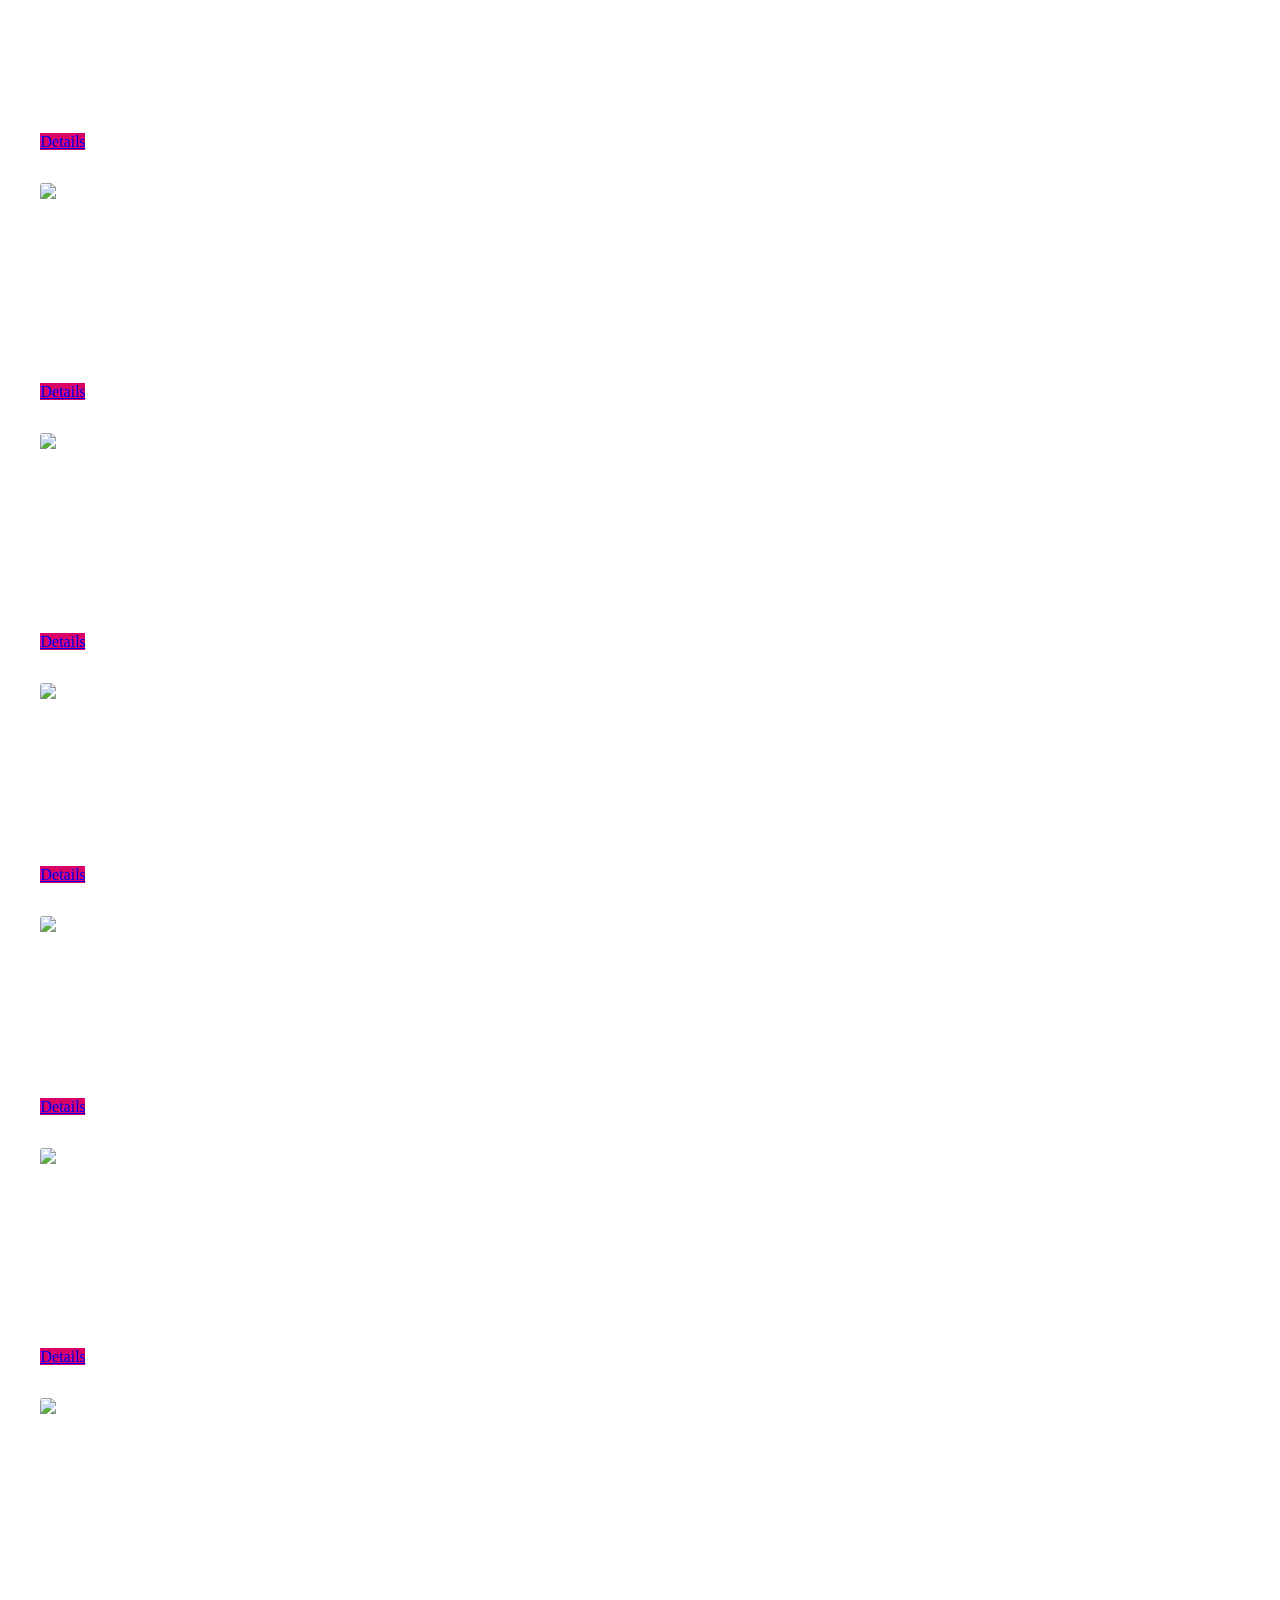
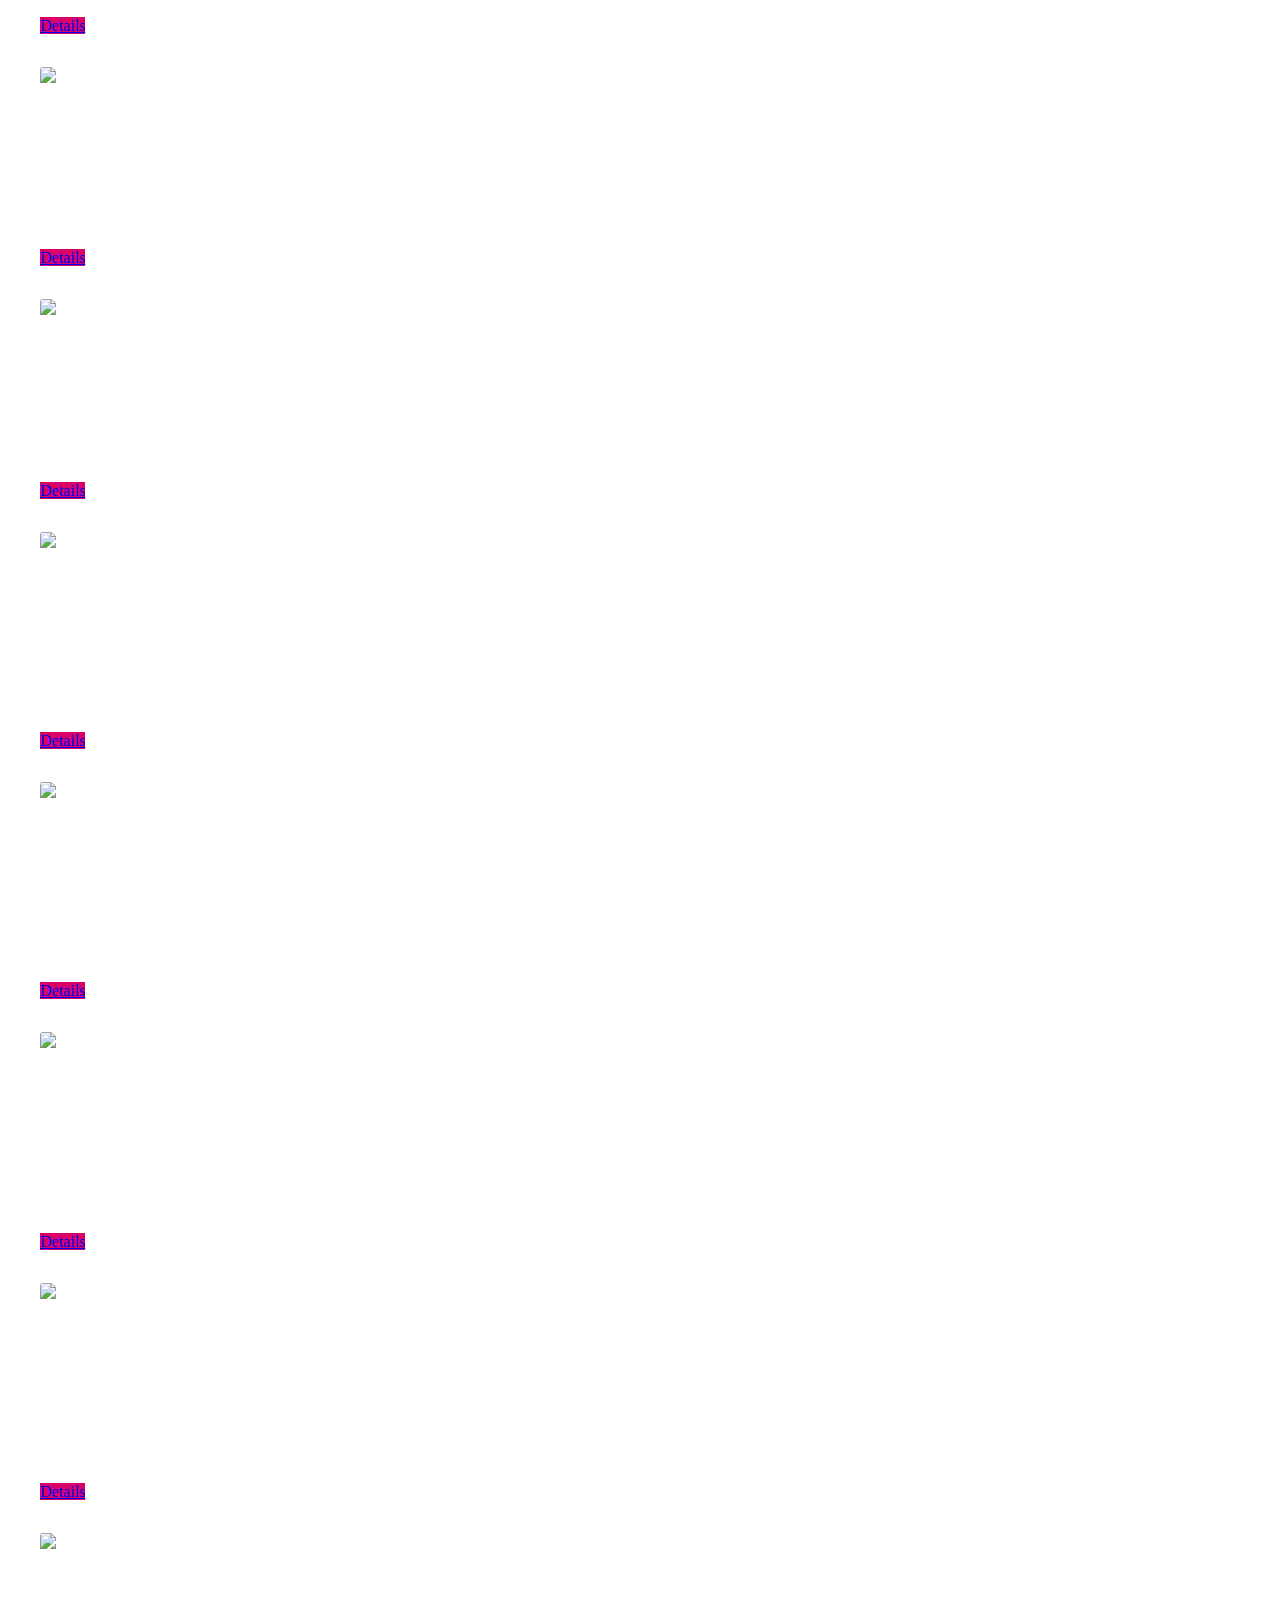
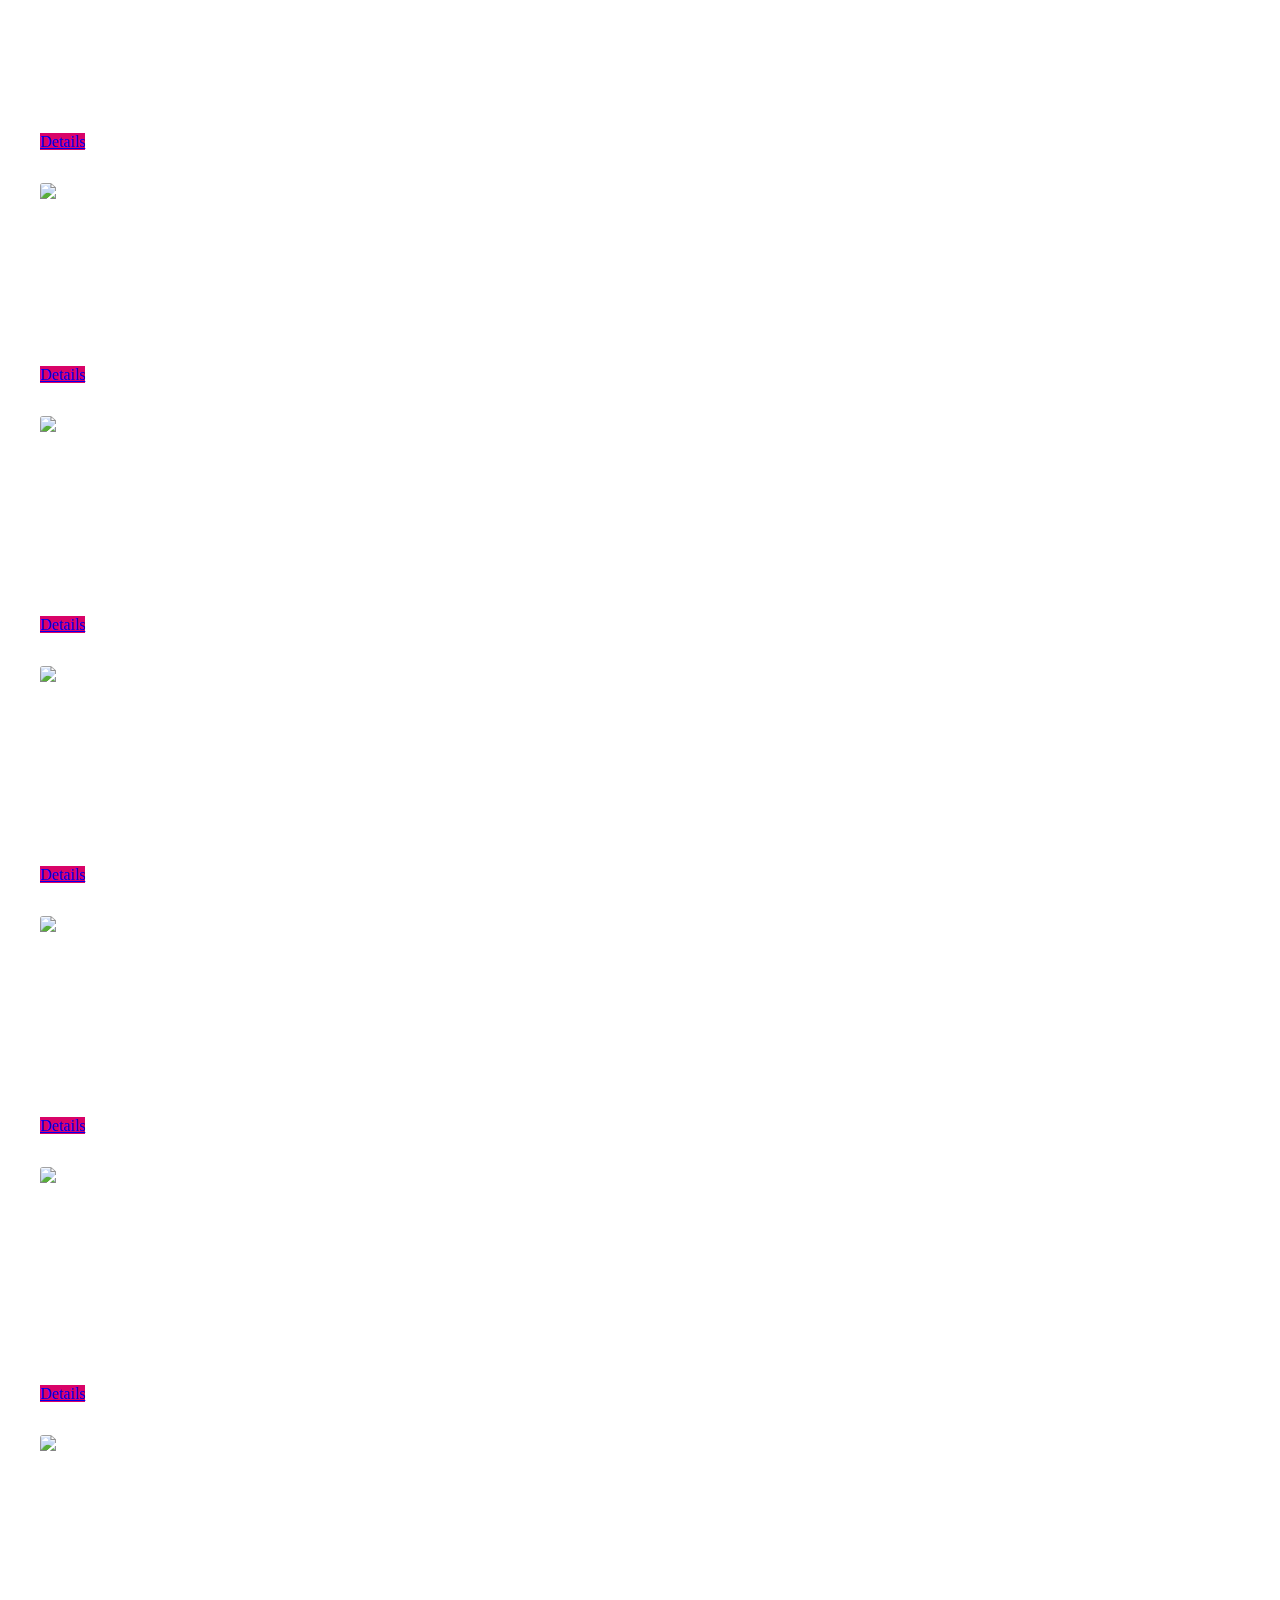
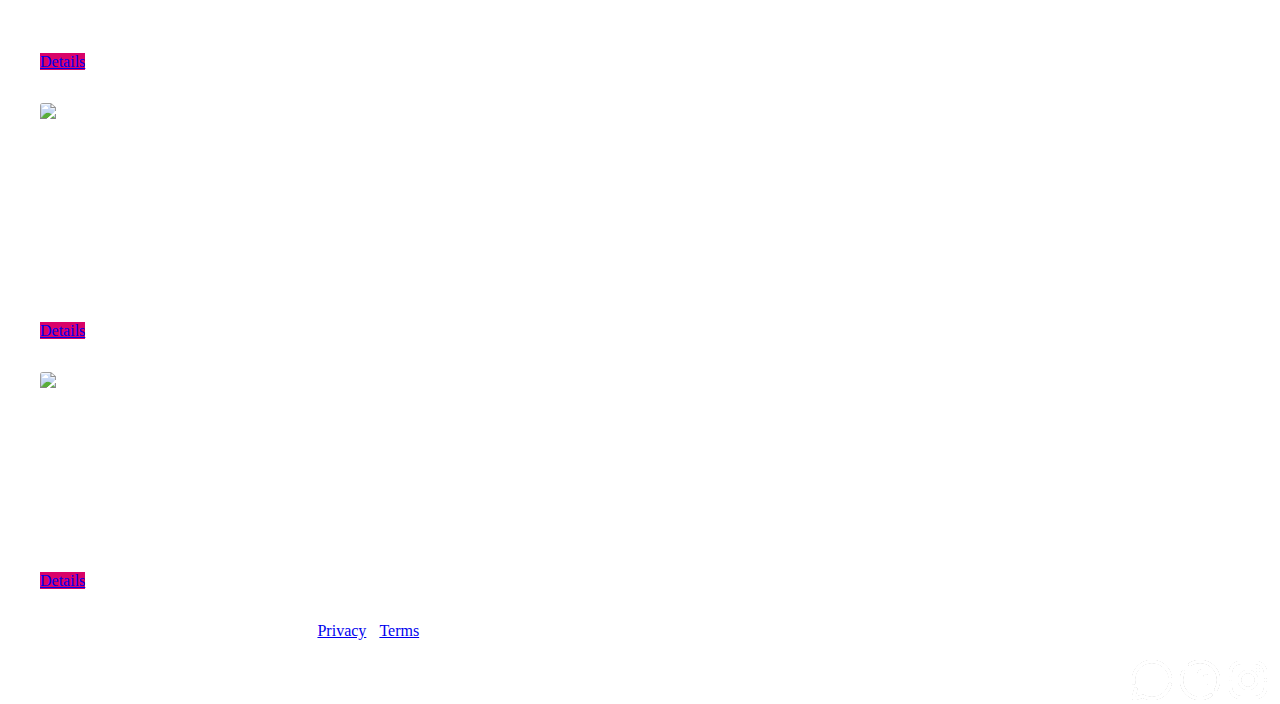
==== commit fbc64ff5: "Tabla terminada" ====
--- a/index.html
+++ b/index.html
@@ -4,7 +4,7 @@
     <meta charset="UTF-8">
     <meta http-equiv="X-UA-Compatible" content="IE=edge">
     <meta name="viewport" content="width=device-width, initial-scale=1.0">
-    <title>Amazing Events</title>
+    <title>Amazing Events | Home</title>
     <link rel="icon" type="image/x-icon" href="../assets/Ico_ligth.ico">
     <link href="https://cdn.jsdelivr.net/npm/bootstrap@5.3.0-alpha1/dist/css/bootstrap.min.css" rel="stylesheet" integrity="sha384-GLhlTQ8iRABdZLl6O3oVMWSktQOp6b7In1Zl3/Jr59b6EGGoI1aFkw7cmDA6j6gD" crossorigin="anonymous">
     <link rel="stylesheet" href="../Styles/style.css">
@@ -51,55 +51,26 @@
       <div id="carouselExampleInterval" class="carousel carousel-ligth slide" data-bs-ride="carousel">
         <div class="carousel-indicators">
           <button type="button" data-bs-target="#carouselExampleInterval" data-bs-slide-to="0" class="active" aria-current="true" aria-label="Slide 1"></button>
-          <button type="button" data-bs-target="#carouselExampleInterval" data-bs-slide-to="1" aria-label="Slide 2"></button>
-          <button type="button" data-bs-target="#carouselExampleInterval" data-bs-slide-to="2" aria-label="Slide 3"></button>
-          <button type="button" data-bs-target="#carouselExampleInterval" data-bs-slide-to="3" aria-label="Slide 4"></button>
-          <button type="button" data-bs-target="#carouselExampleInterval" data-bs-slide-to="4" aria-label="Slide 5"></button>
+          
         </div>
         <div class="carousel-inner">
-          <!-- Slide 1 - Set the background image for this slide in the line below -->
-          <div class="carousel-item active" data-bs-interval="10000" style="background-image: url(../assets/AEvents.png)">
+          <div class="carousel-item active"  style="background-image: url(../assets/AEvents.png)">
             <div class="carousel-caption ">
               <h3 class="fontSize colorText" style="color:white ">Welcome to Amazing Events</h3>
               <p class="colorText">Go to difrutation the events.</p>
             </div>
           </div>
-          <!-- Slide 2 - Set the background image for this slide in the line below -->
-          <div class="carousel-item" data-bs-interval="6000" style="background-image: url(../assets/IMG_1.png)">
-            <div class="carousel-caption">
-              <h3 class="fontSize colorText"> <a href="./pages/uncoming_events.html" style="color:white">Uncoming Events</a></h3>
-              <p class="colorText">Enjoy our upcoming events</p>
-            </div>
-          </div>
-          <!-- Slide 3 - Set the background image for this slide in the line below -->
-          <div class="carousel-item" data-bs-interval="6000" style="background-image: url(../assets/IMG_2.png)">
-            <div class="carousel-caption">
-              <h3 class="fontSize colorText"><a href="./pages/pastEvents.html" style="color:white">Past Events</a></h3>
-              <p class="colorText">Relive the most beautiful moments of the events</p>
-            </div>
-          </div>
-            <div class="carousel-item" data-bs-interval="6000" style="background-image: url(../assets/IMG_3.png)">
-              <div class="carousel-caption">
-                <h3 class="fontSize colorText"><a href="./pages/stats.html" style="color:white">Stats</a></h3>
-                <p class="colorText">Event Statistics</p>
-              </div>
-            </div>
-              <div class="carousel-item" data-bs-interval="6000" style="background-image: url(../assets/IMG_5.png)">
-                <div class="carousel-caption">
-                  <h3 class="fontSize colorText"><a href="./pages/contact.html" style="color:white">Contact</a></h3>
-                  <p class="colorText">Contact us for more information</p>
-                </div>
-              </div>
-        </div>
-        <button class="carousel-control-prev" type="button" data-bs-target="#carouselExampleInterval" data-bs-slide="prev">
+
+        <a class="carousel-control-prev" role="button" href="./pages/contact.html" data-bs-slide="prev">
           <span class="carousel-control-prev-icon" aria-hidden="true"></span>
           <span class="visually-hidden">Previous</span>
-        </button>
-        <button class="carousel-control-next" type="button" data-bs-target="#carouselExampleInterval" data-bs-slide="next">
+        </a>
+        <a class="carousel-control-next" role="button" href="./pages/uncoming_events.html" data-bs-slide="next">
           <span class="carousel-control-next-icon" aria-hidden="true"></span>
-          <span class="visually-hidden">Next</span>
-        </button>
+          <span class="visually-hidden" >Next</span>
+        </a>
       </div> 
+      </div>
            
     </section>
  
@@ -116,9 +87,9 @@
  
 
 
-  <div class="row justify-content-center">
+  <div  class="row justify-content-center">
         <form class="col col-lg-6 col-sm-10 d-flex justify-content-center align-items-center" role="search" onsubmit="searchEvent(event)">
-          <input id="search" oninput="searchEvent(event)" class="form-control me-2 " type="search" placeholder="Search" aria-label="Search" style="background-color: #ecd4df;">
+          <input id="search"  class="form-control me-2 " type="search" placeholder="Search" aria-label="Search" style="background-color: #ecd4df;">
           <button class="btn btn-outline-success buttonSearch" type="submit">Search</button>
         </form>
       </div>
@@ -154,8 +125,7 @@
   </footer>
 
   <script src="https://cdn.jsdelivr.net/npm/bootstrap@5.3.0-alpha1/dist/js/bootstrap.bundle.min.js" integrity="sha384-w76AqPfDkMBDXo30jS1Sgez6pr3x5MlQ1ZAGC+nuZB+EYdgRZgiwxhTBTkF7CXvN" crossorigin="anonymous"></script>
-  <script src="./javaScript/amazing.js"></script>
-  <script  src="../javaScript/functions.js"></script>
-  <script src="./javaScript/index.js"></script>
+
+  <script src="./javaScript/index.js" type="module"></script>
 </body>
 </html>
